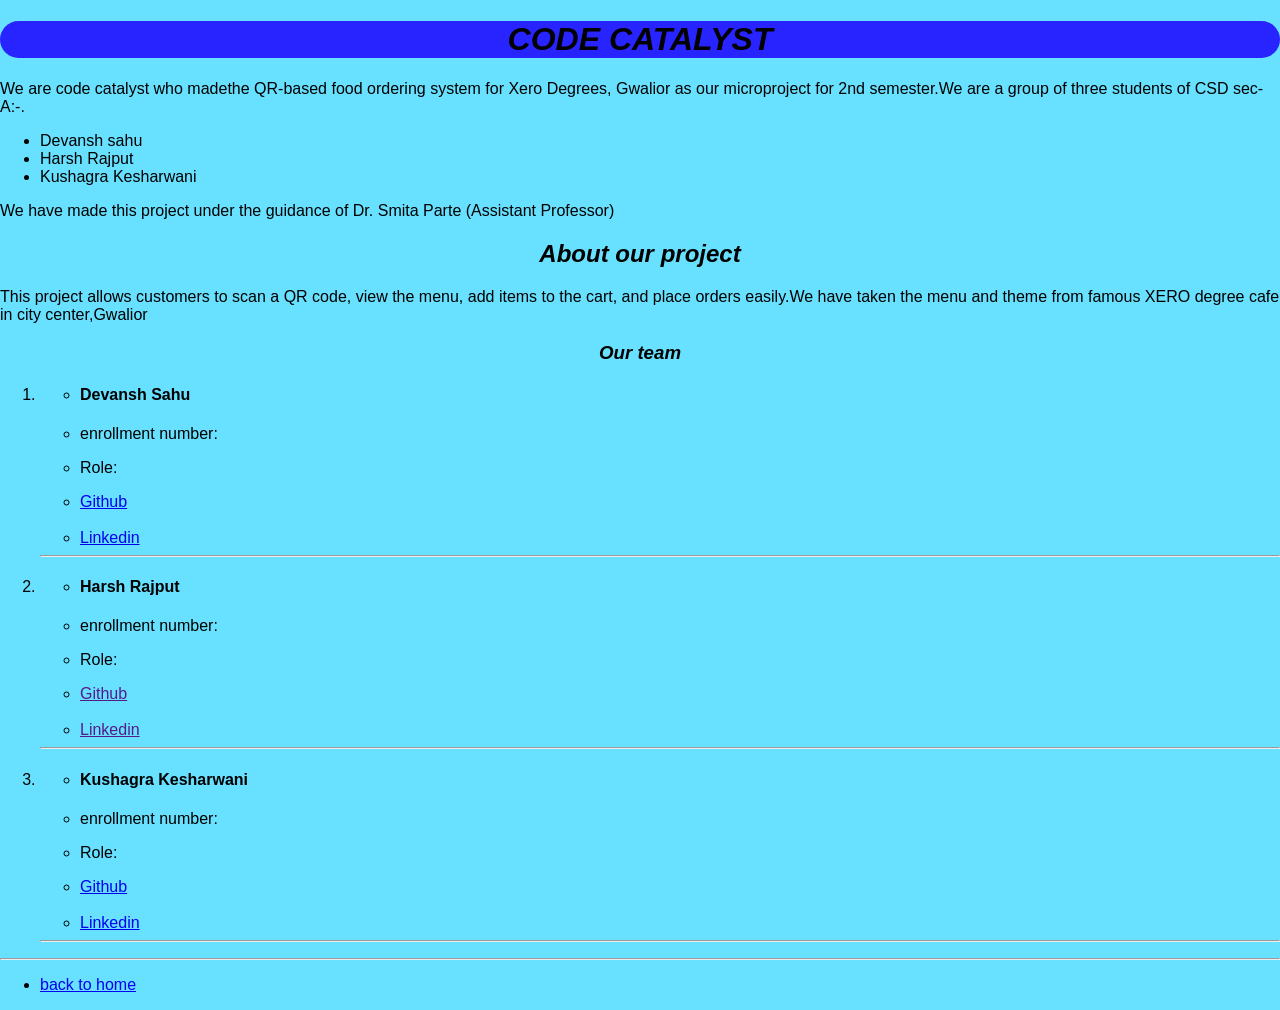
==== codecatalyst.html @ 4ab9b83e "Add files via upload" ====
<!DOCTYPE html>
<html lang="en">
<head>
    <meta charset="UTF-8">
    <meta name="viewport" content="width=device-width, initial-scale=1.0">
    <title>code Catalyst</title>
    <link rel="stylesheet" href="codecatalyst.css">
</head>
<body>
    <h1 class="heading" id="main_heading">CODE CATALYST</h1>
    <p>We are code catalyst who madethe QR-based food ordering system for Xero Degrees, Gwalior as our microproject for 2nd semester.We are a group of three students of CSD sec-A:-.</p>
    <ul>
        <li>Devansh sahu</li>
        <li>Harsh Rajput</li>
        <li>Kushagra Kesharwani</li>
    </ul>
    <p>We have made this project under the guidance of Dr. Smita Parte (Assistant Professor)</p>
    <h2 class="heading">About our project</h2>
    <p>This project allows customers to scan a QR code, view the menu, add items to the cart, and place orders easily.We have taken the menu and theme from famous XERO degree cafe in city center,Gwalior</p>
    <h3 class="heading">Our team</h3>
    <ol>
        <li>
            <ul>
                <li><h4>Devansh Sahu</h4></li>
                <li><p>enrollment number:</p></li>
                <li><p>Role:</p></li>
                <li><a href="https://github.com/devansh815z">Github</a></li>
                <br>
                <li><a href="https://www.linkedin.com/in/devansh-sahu-541760318?utm_source=share_via&utm_content=profile&utm_medium=member_android">Linkedin</a></li>
            </ul>
            <hr>
        </li>
        <li>
            <ul>
                <li><h4>Harsh Rajput</h4></li>
                <li><p>enrollment number:</p></li>
                <li><p>Role:</p></li>
                <li><a href="">Github</a></li>
                <br>
                <li><a href="">Linkedin</a></li>
            </ul>
            <hr>
        </li>
        <li>
            <ul>
                <li><h4>Kushagra Kesharwani</h4></li>
                <li><p>enrollment number:</p></li>
                <li><p>Role:</p></li>
                <li><a href="https://github.com/settings/profile">Github</a></li>
                <br>
                <li><a href="https://www.linkedin.com/in/kushagra-kesharwani-13972936a?utm_source=share_via&utm_content=profile&utm_medium=member_android">Linkedin</a></li>
            </ul>
            <hr>
        </li>
    </ol>
    <hr>
    <ul>
        <li><a href="index.html">back to home</a></li>
    </ul>
</body>
</html>
---- codecatalyst.css ----
*{
    background-color: rgb(103, 225, 255);
}
body{
    margin:0;
    font-family:'Times New Roman', Times, serif;
}
.heading{
    text-align: center;
    font-family: Arial, sans-serif;
    font-style: oblique;
}
p,li{
    font-family:Impact, Haettenschweiler, 'Arial Narrow Bold', sans-serif;
}
#main_heading{
    background-color: #2824ff;
    border-radius: 25%;
    border-radius: 20px;
}
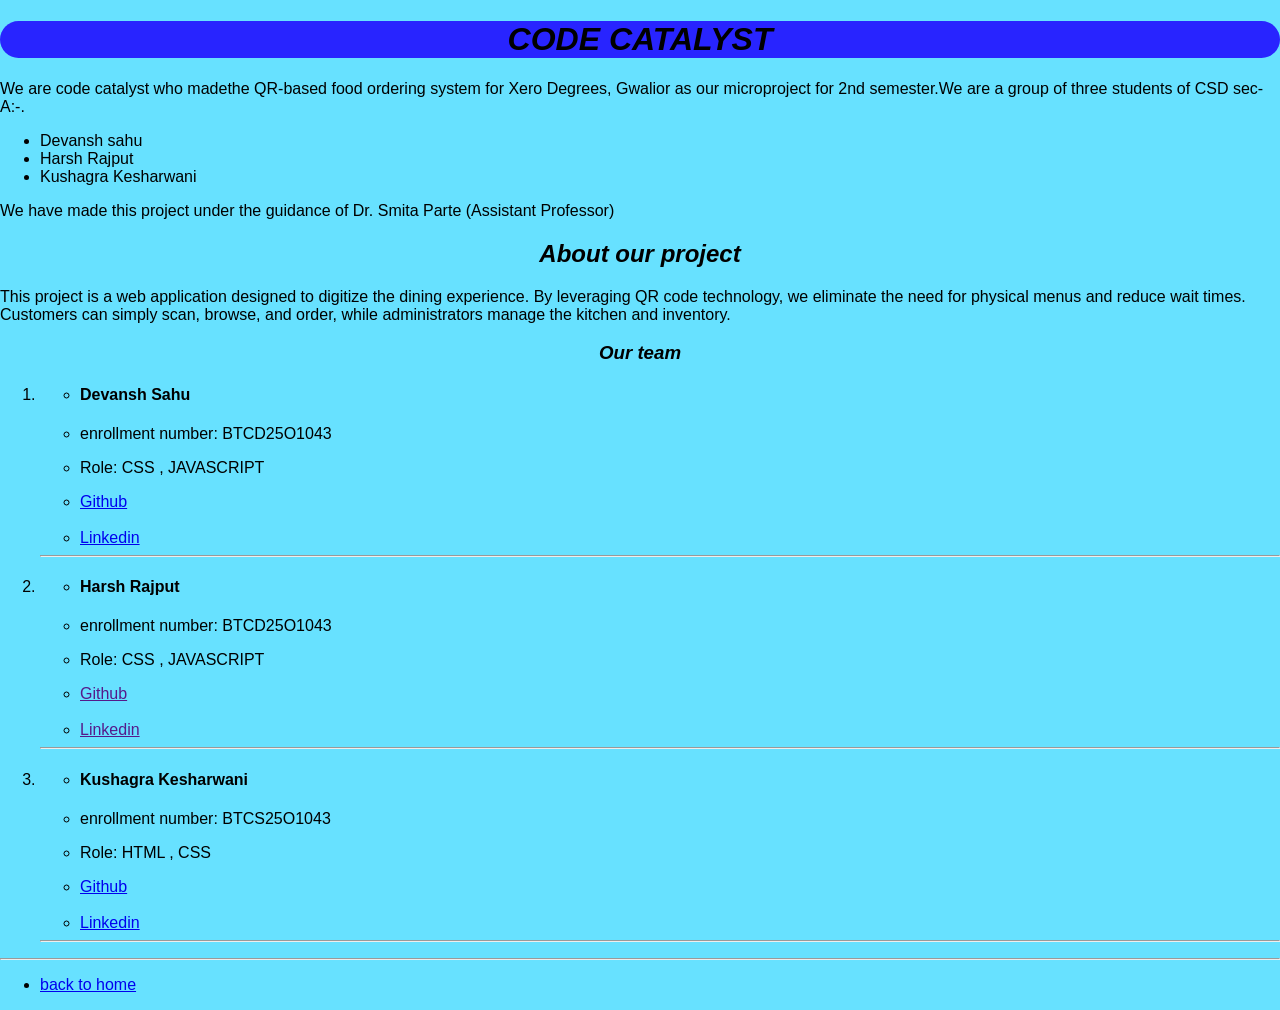
==== commit 3378dfba: "Update codecatalyst.html" ====
--- a/codecatalyst.html
+++ b/codecatalyst.html
@@ -16,14 +16,17 @@
     </ul>
     <p>We have made this project under the guidance of Dr. Smita Parte (Assistant Professor)</p>
     <h2 class="heading">About our project</h2>
-    <p>This project allows customers to scan a QR code, view the menu, add items to the cart, and place orders easily.We have taken the menu and theme from famous XERO degree cafe in city center,Gwalior</p>
+    <p>This project is a web application designed to digitize the dining experience. By leveraging QR code technology, 
+        we eliminate the need for physical menus and reduce wait times. Customers can simply scan, browse, and order, while 
+        administrators manage the kitchen and inventory.
+    </p>
     <h3 class="heading">Our team</h3>
     <ol>
         <li>
             <ul>
                 <li><h4>Devansh Sahu</h4></li>
-                <li><p>enrollment number:</p></li>
-                <li><p>Role:</p></li>
+                <li><p>enrollment number: BTCD25O1043</p></li>
+                <li><p>Role: CSS , JAVASCRIPT</p></li>
                 <li><a href="https://github.com/devansh815z">Github</a></li>
                 <br>
                 <li><a href="https://www.linkedin.com/in/devansh-sahu-541760318?utm_source=share_via&utm_content=profile&utm_medium=member_android">Linkedin</a></li>
@@ -33,8 +36,8 @@
         <li>
             <ul>
                 <li><h4>Harsh Rajput</h4></li>
-                <li><p>enrollment number:</p></li>
-                <li><p>Role:</p></li>
+                <li><p>enrollment number: BTCD25O1043</p></li>
+                <li><p>Role: CSS , JAVASCRIPT</p></li>
                 <li><a href="">Github</a></li>
                 <br>
                 <li><a href="">Linkedin</a></li>
@@ -44,8 +47,8 @@
         <li>
             <ul>
                 <li><h4>Kushagra Kesharwani</h4></li>
-                <li><p>enrollment number:</p></li>
-                <li><p>Role:</p></li>
+                <li><p>enrollment number: BTCS25O1043</p></li>
+                <li><p>Role: HTML , CSS</p></li>
                 <li><a href="https://github.com/settings/profile">Github</a></li>
                 <br>
                 <li><a href="https://www.linkedin.com/in/kushagra-kesharwani-13972936a?utm_source=share_via&utm_content=profile&utm_medium=member_android">Linkedin</a></li>
@@ -58,4 +61,4 @@
         <li><a href="index.html">back to home</a></li>
     </ul>
 </body>
-</html>+</html>
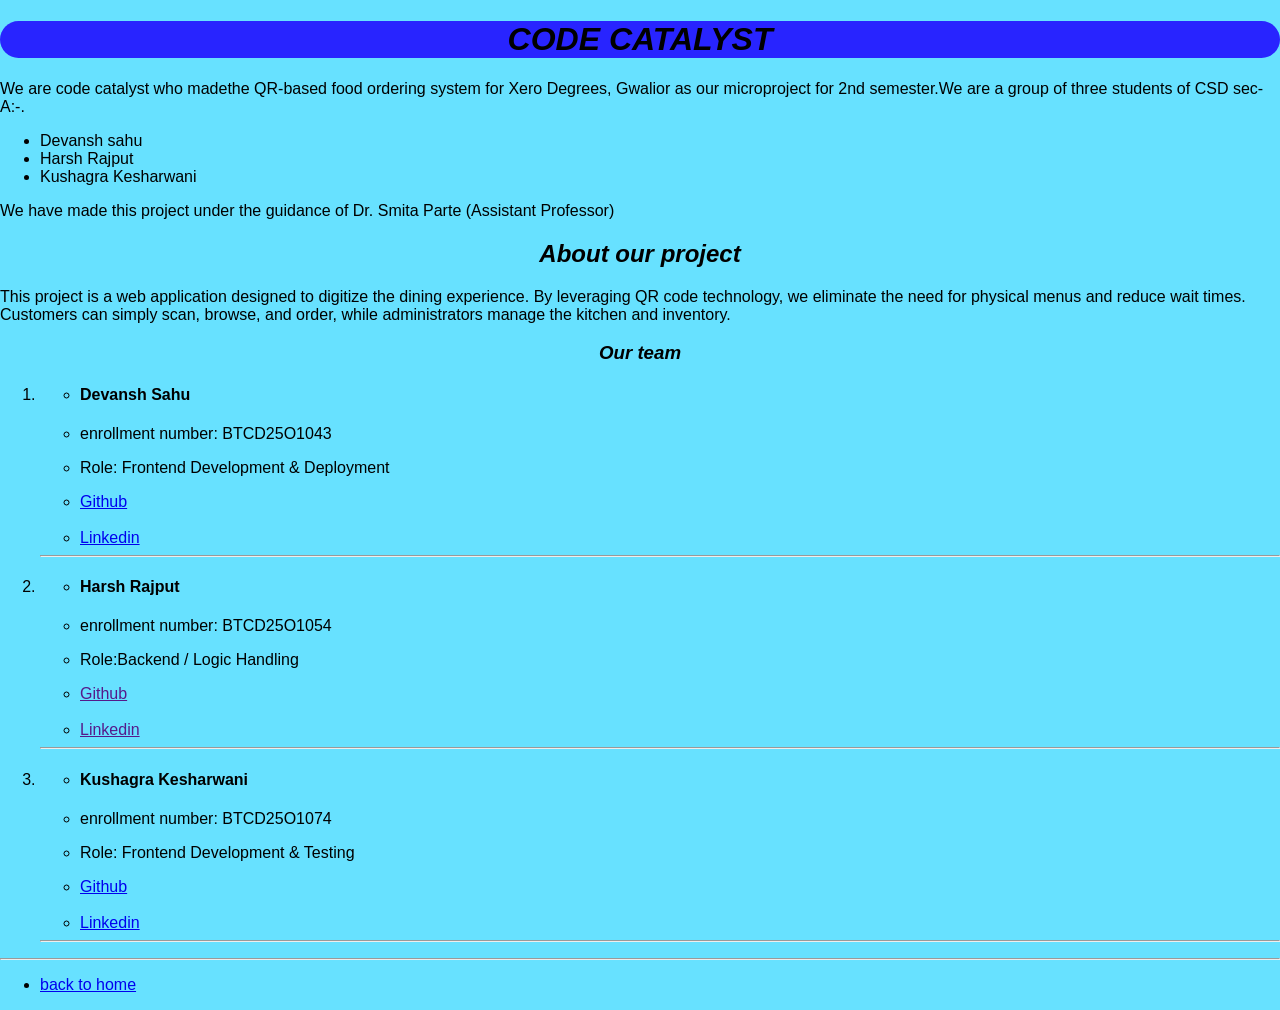
==== commit ae78bfe9: "Update codecatalyst.html" ====
--- a/codecatalyst.html
+++ b/codecatalyst.html
@@ -26,7 +26,7 @@
             <ul>
                 <li><h4>Devansh Sahu</h4></li>
                 <li><p>enrollment number: BTCD25O1043</p></li>
-                <li><p>Role: CSS , JAVASCRIPT</p></li>
+                <li><p>Role: Frontend Development & Deployment</p></li>
                 <li><a href="https://github.com/devansh815z">Github</a></li>
                 <br>
                 <li><a href="https://www.linkedin.com/in/devansh-sahu-541760318?utm_source=share_via&utm_content=profile&utm_medium=member_android">Linkedin</a></li>
@@ -36,8 +36,8 @@
         <li>
             <ul>
                 <li><h4>Harsh Rajput</h4></li>
-                <li><p>enrollment number: BTCD25O1043</p></li>
-                <li><p>Role: CSS , JAVASCRIPT</p></li>
+                <li><p>enrollment number: BTCD25O1054</p></li>
+                <li><p>Role:Backend / Logic Handling</p></li>
                 <li><a href="">Github</a></li>
                 <br>
                 <li><a href="">Linkedin</a></li>
@@ -47,8 +47,8 @@
         <li>
             <ul>
                 <li><h4>Kushagra Kesharwani</h4></li>
-                <li><p>enrollment number: BTCS25O1043</p></li>
-                <li><p>Role: HTML , CSS</p></li>
+                <li><p>enrollment number: BTCD25O1074</p></li>
+                <li><p>Role: Frontend Development & Testing</p></li>
                 <li><a href="https://github.com/settings/profile">Github</a></li>
                 <br>
                 <li><a href="https://www.linkedin.com/in/kushagra-kesharwani-13972936a?utm_source=share_via&utm_content=profile&utm_medium=member_android">Linkedin</a></li>
